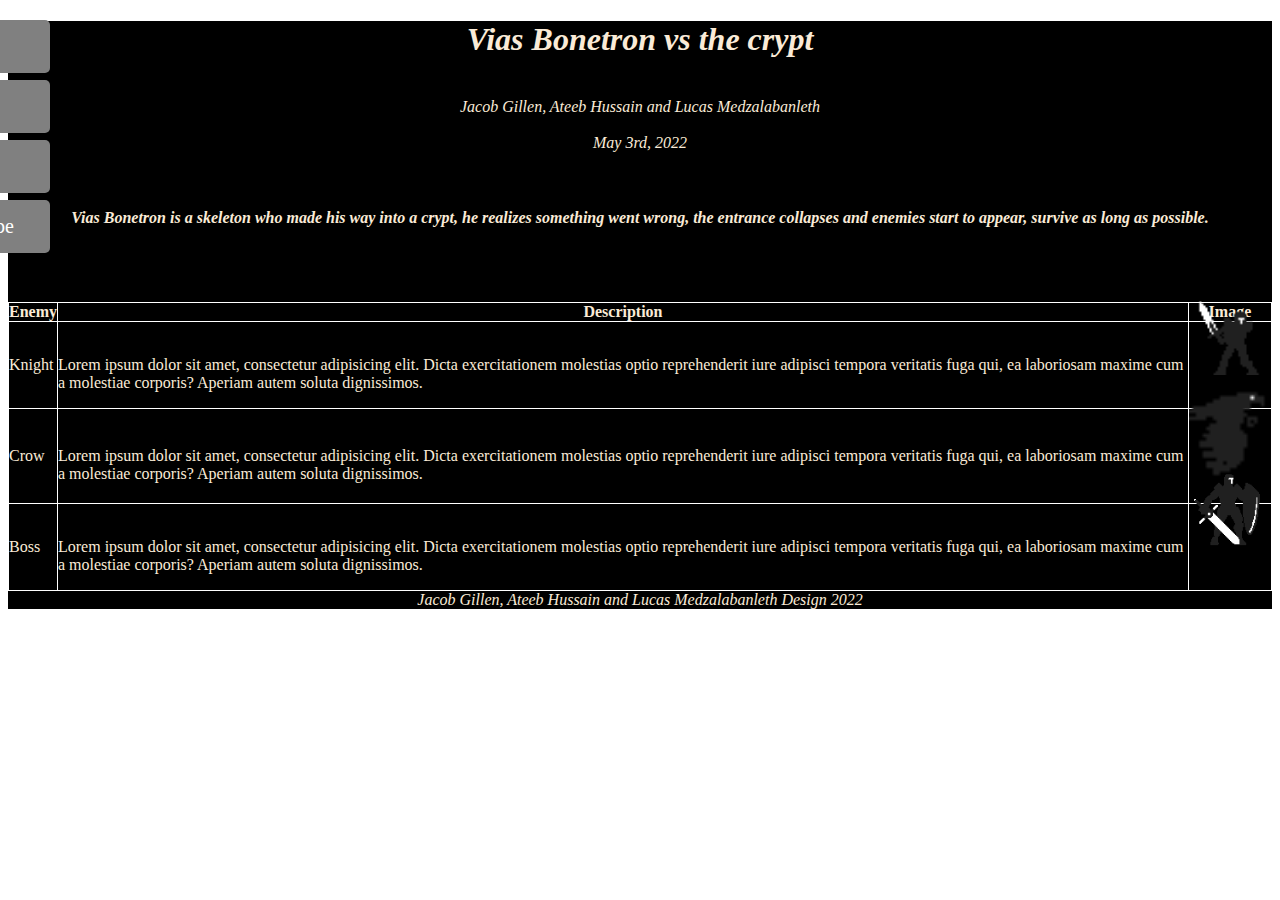
==== index.html @ 237847d1 "init commit" ====
<!DOCTYPE html>
 <!-- This is the first thing viewers will see when they open the link. -->
<html style="background-color: white">
    <head>
          <link rel="stylesheet" href="styles.css">
     </head>
    
    <body>
          <header><center><h1><i>Vias Bonetron vs the crypt</i></h1></center></header>
          <br>
          <header><center><i>Jacob Gillen, Ateeb Hussain and Lucas Medzalabanleth</i></center></header>
          <br>
          <center><span><i>May 3rd, 2022</i></span></center>
          <br>
          <br>
          <span><center><h4><i>Vias Bonetron is a skeleton who made his way into a crypt, he realizes something went wrong, the entrance collapses and enemies start to appear, survive as long as possible.</i></h4></center></span>
          <br>
          <!-- Allows for the creation of a navigation bar which allows us to go from page to page. -->
          <div id="mySidenav" class="sidenav">
               <a href="blog.html" id="blog">Blog</a>
               <a href="playing.html" id="playing">Playing</a>
               <a href="about.html" id="about">About</a>
               <a href="subscribe.html" id="subscribe">Subscribe</a>
           </div>
           <br>
           <br>
           <center><table>
            <tr>
              <th>Enemy</th>
              <th>Description</th>
              <th>Image</th>
            </tr>
            <tr>
              <td>Knight</td>
              <td><ul>
              <br>Lorem ipsum dolor sit amet, consectetur adipisicing elit. Dicta exercitationem molestias optio reprehenderit iure adipisci tempora veritatis fuga qui, ea laboriosam maxime cum a molestiae corporis? Aperiam autem soluta dignissimos.
              </ul></td>
              <td><img src="/unnamed (2).png"></td>
            </tr>
            <tr>
              <td>Crow</td>
              <td><ul>
                  <br><span>Lorem ipsum dolor sit amet, consectetur adipisicing elit. Dicta exercitationem molestias optio reprehenderit iure adipisci tempora veritatis fuga qui, ea laboriosam maxime cum a molestiae corporis? Aperiam autem soluta dignissimos.</span>
              </ul></td>
              <td><img src="/unnamed.png"></td>
            </tr>
            <tr>
              <td>Boss</td>
              <td><ul>
                  <br><span>Lorem ipsum dolor sit amet, consectetur adipisicing elit. Dicta exercitationem molestias optio reprehenderit iure adipisci tempora veritatis fuga qui, ea laboriosam maxime cum a molestiae corporis? Aperiam autem soluta dignissimos.</span>
              </ul></td>
              <td><img src="/unnamed (3).png"></td>
            </tr>
          </table>
          </center>
    <footer><center><i>Jacob Gillen, Ateeb Hussain and Lucas Medzalabanleth Design 2022</i></center></footer>
        </body>
</html>
---- styles.css ----
*{
  border:0px;
  padding:0px;
  
}

/* Style the links inside the sidenav */
#mySidenav a {
    position: absolute; /* Position them relative to the browser window */
    left: -80px; /* Position them outside of the screen */
    transition: 0.3s; /* Add transition on hover */
    padding: 15px; /* 15px padding */
    width: 100px; /* Set a specific width */
    text-decoration: none; /* Remove underline */
    font-size: 20px; /* Increase font size */
    color: white; /* White text color */
    border-radius: 0 5px 5px 0; /* Rounded corners on the top right and bottom right side */
  }
  
  #mySidenav a:hover {
    left: 0; /* On mouse-over, make the elements appear as they should */
  }
  
  /* The about link: 20px from the top with a green background */
  #about {
    top: 20px;
    background-color: grey; /* Grey*/
  }
  
  #blog {
    top: 80px;
    background-color: grey; /* Grey*/
  }
  
  #playing{
    top: 140px;
    background-color: grey; /* Grey*/
  }
  
  #subscribe {
    top: 200px;
    background-color: grey; /* Grey*/
  }

  /* Style the tab */
.tab {
  overflow: hidden;
  border: 1px solid #ccc;
  background-color: #f1f1f1;
}

/* Style the buttons that are used to open the tab content */
.tab button {
  background-color: inherit;
  float: left;
  border: none;
  outline: none;
  cursor: pointer;
  padding: 14px 16px;
  transition: 0.3s;
}

/* Change background color of buttons on hover */
.tab button:hover {
  background-color: #ddd;
}

/* Create an active/current tablink class */
.tab button.active {
  background-color: #ccc;
}

/* Style the tab content */
.tabcontent {
  display: none;
  padding: 6px 12px;
  border: 1px solid #ccc;
  border-top: none;
}

/* Chat containers */
.container {
  border: 2px solid #dedede;
  background-color: #f1f1f1;
  border-radius: 5px;
  padding: 10px;
  margin: 10px 0;
}

/* Darker chat container */
.darker {
  border-color: #ccc;
  background-color: #ddd;
}

/* Clear floats */
.container::after {
  content: "";
  clear: both;
  display: table;
}

/* Style images */
.container img {
  float: left;
  max-width: 60px;
  width: 100%;
  margin-right: 20px;
  border-radius: 50%;
}

/* Style the right image */
.container img.right {
  float: right;
  max-width: 60px;
  width: 100%;
  margin-right: 20px;
  border-radius: 50%;
}

/* Style time text */
.time-right {
  float: right;
  color: #aaa;
}

/* Style time text */
.time-left {
  float: left;
  color: #999;
}

/* Button used to open the chat form - fixed at the bottom of the page */
.open-button {
  background-color: #555;
  color: white;
  padding: 16px 20px;
  border: none;
  cursor: pointer;
  opacity: 0.8;
  position: fixed;
  bottom: 23px;
  right: 28px;
  width: 280px;
}

/* The popup chat - hidden by default */
.form-popup {
  display: none;
  position: fixed;
  bottom: 0;
  right: 15px;
  border: 3px solid #f1f1f1;
  z-index: 9;
}

/* Add styles to the form container */
.form-container {
  max-width: 300px;
  padding: 10px;
  background-color: white;
}

/* Full-width textarea */
.form-container textarea {
  width: 100%;
  padding: 15px;
  margin: 5px 0 22px 0;
  border: none;
  background: #f1f1f1;
  resize: none;
  min-height: 200px;
}

/* When the textarea gets focus, do something */
.form-container textarea:focus {
  background-color: #ddd;
  outline: none;
}

/* Set a style for the submit/login button */
.form-container .btn {
  background-color: #04AA6D;
  color: white;
  padding: 16px 20px;
  border: none;
  cursor: pointer;
  width: 100%;
  margin-bottom:10px;
  opacity: 0.8;
}

/* Add a red background color to the cancel button */
.form-container .cancel {
  background-color: red;
}

/* Add some hover effects to buttons */
.form-container .btn:hover, .open-button:hover {
  opacity: 1;
}

img{
  width: 100%;
  height: 110%;
  margin-top: -75px;
  position: relative;
  right: 800;
}

.animal_sq {
  width: 170px;
  height: 200px;
  border: 1px solid black;
  display: inline-block;
  margin: 10px 20px;
  background-size: cover;
  background-position: center;
  background-color: white;
}

.animal_desc {
  font-size: 14px;
  height: 150px;
}

.Birds {
  background-image: url(https://static.scientificamerican.com/sciam/cache/file/7A715AD8-449D-4B5A-ABA2C5D92D9B5A21_source.png);
}

.Mammals{
  background-image: url(https://images.immediate.co.uk/production/volatile/sites/23/2020/01/SupriyaDam_Tiger_04-9368aaa.jpg?quality=90&crop=1px,170px,731px,487px&resize=620,413);
}

.Insects{
  background-image: url(https://images2.minutemediacdn.com/image/upload/c_crop,h_2042,w_3036,x_0,y_73/v1554752078/shape/mentalfloss/istock-483749258.jpg?itok=jW8WsgSU);
}

.Amphibians{
  background-image: url(https://i.natgeofe.com/n/1abfa9bc-c300-4ac3-adf0-76002c030f0f/NationalGeographic_1380992_3x4.jpg);
}

.Fishes{
  background-image: url(https://cdn.mos.cms.futurecdn.net/RY2EpSo74hvYXyAVpTN2Gg.jpg);
}

.Reptiles{
  background-image: url(https://i.natgeofe.com/n/f80a6834-c7d0-4e93-b113-ae708652a527/snakes_01_square.jpg);
}

.content {
  position: absolute; /* Position the background text */
  bottom: 0px; /* At the bottom. Use top:0 to append it to the top */
  background: rgb(0, 0, 0); /* Fallback color */
  background: rgba(0, 0, 0, 0.5); /* Black background with 0.5 opacity */
  color: black; /* Grey text */
  width: 100%; /* Full width */
  height: 100%; /*Full height*/
  padding-top: 450px; /* Some padding */
}

.carousel-item{
  height: 100%;
}

.tabcontent img{
  height: 100px; width: 100px;
}

.London{
  width: 400px;
  height: 275px;
  border: 2px black;
}

table, th, td {
  border: 1px solid white;
  border-collapse: collapse;
  position: relative;
}

body{
  background-color: black;
  color: antiquewhite;
}

.form{
  background-color: black;
}

textarea{
  border: white;
  background-color: black;
  color: white;
}
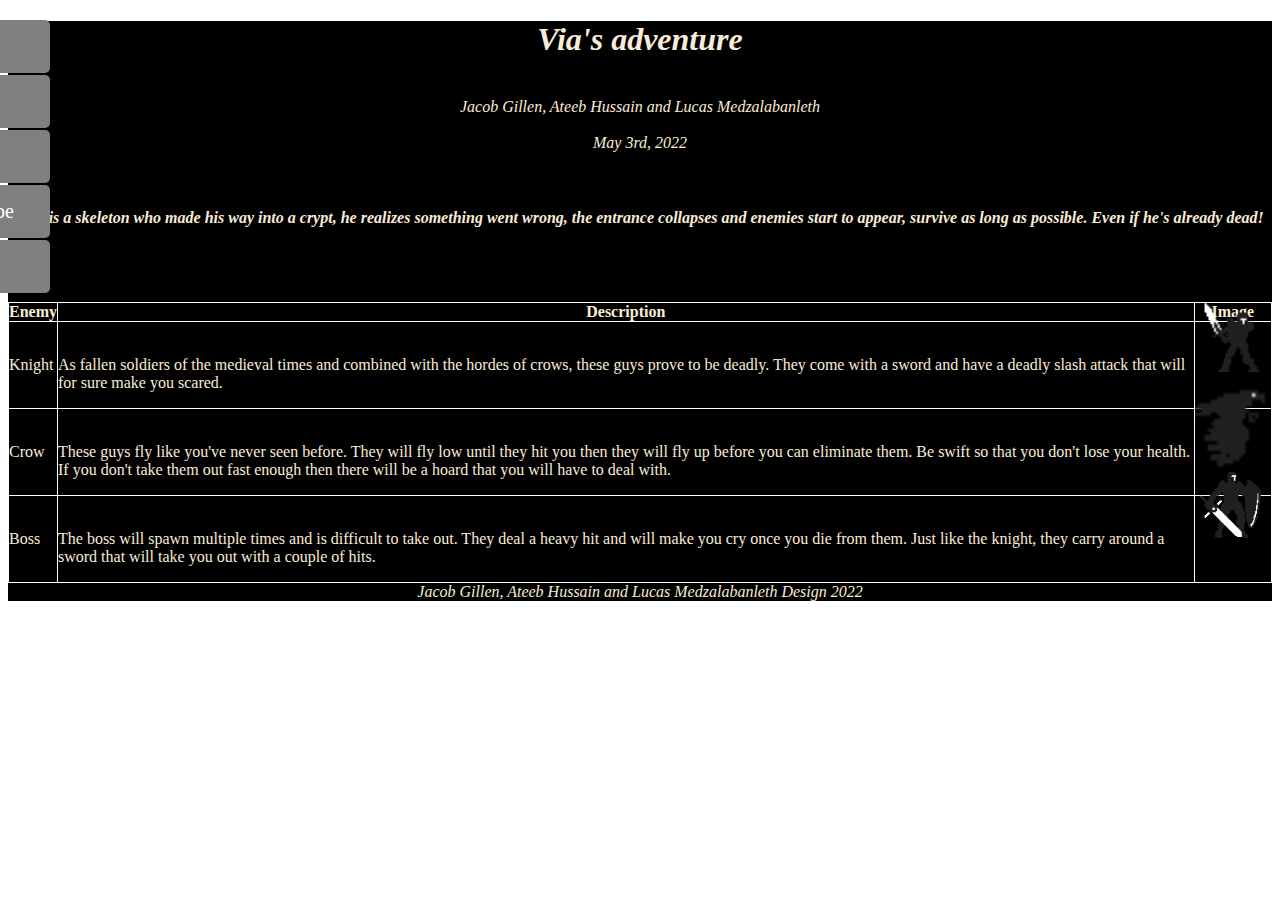
==== commit 4ea9c88f: "Add files via upload" ====
--- a/index.html
+++ b/index.html
@@ -6,14 +6,14 @@
      </head>
     
     <body>
-          <header><center><h1><i>Vias Bonetron vs the crypt</i></h1></center></header>
+          <header><center><h1><i>Via's adventure</i></h1></center></header>
           <br>
           <header><center><i>Jacob Gillen, Ateeb Hussain and Lucas Medzalabanleth</i></center></header>
           <br>
           <center><span><i>May 3rd, 2022</i></span></center>
           <br>
           <br>
-          <span><center><h4><i>Vias Bonetron is a skeleton who made his way into a crypt, he realizes something went wrong, the entrance collapses and enemies start to appear, survive as long as possible.</i></h4></center></span>
+          <span><center><h4><i>Vias is a skeleton who made his way into a crypt, he realizes something went wrong, the entrance collapses and enemies start to appear, survive as long as possible. Even if he's already dead!</i></h4></center></span>
           <br>
           <!-- Allows for the creation of a navigation bar which allows us to go from page to page. -->
           <div id="mySidenav" class="sidenav">
@@ -21,6 +21,7 @@
                <a href="playing.html" id="playing">Playing</a>
                <a href="about.html" id="about">About</a>
                <a href="subscribe.html" id="subscribe">Subscribe</a>
+               <a href="game.html" id="game">Game</a>
            </div>
            <br>
            <br>
@@ -33,21 +34,21 @@
             <tr>
               <td>Knight</td>
               <td><ul>
-              <br>Lorem ipsum dolor sit amet, consectetur adipisicing elit. Dicta exercitationem molestias optio reprehenderit iure adipisci tempora veritatis fuga qui, ea laboriosam maxime cum a molestiae corporis? Aperiam autem soluta dignissimos.
+              <br><span>As fallen soldiers of the medieval times and combined with the hordes of crows, these guys prove to be deadly. They come with a sword and have a deadly slash attack that will for sure make you scared.</span>
               </ul></td>
               <td><img src="/unnamed (2).png"></td>
             </tr>
             <tr>
               <td>Crow</td>
               <td><ul>
-                  <br><span>Lorem ipsum dolor sit amet, consectetur adipisicing elit. Dicta exercitationem molestias optio reprehenderit iure adipisci tempora veritatis fuga qui, ea laboriosam maxime cum a molestiae corporis? Aperiam autem soluta dignissimos.</span>
+                  <br><span>These guys fly like you've never seen before. They will fly low until they hit you then they will fly up before you can eliminate them. Be swift so that you don't lose your health. If you don't take them out fast enough then there will be a hoard that you will have to deal with.</span>
               </ul></td>
               <td><img src="/unnamed.png"></td>
             </tr>
             <tr>
               <td>Boss</td>
               <td><ul>
-                  <br><span>Lorem ipsum dolor sit amet, consectetur adipisicing elit. Dicta exercitationem molestias optio reprehenderit iure adipisci tempora veritatis fuga qui, ea laboriosam maxime cum a molestiae corporis? Aperiam autem soluta dignissimos.</span>
+                  <br><span>The boss will spawn multiple times and is difficult to take out. They deal a heavy hit and will make you cry once you die from them. Just like the knight, they carry around a sword that will take you out with a couple of hits.</span>
               </ul></td>
               <td><img src="/unnamed (3).png"></td>
             </tr>
--- a/styles.css
+++ b/styles.css
@@ -28,19 +28,25 @@
   }
   
   #blog {
-    top: 80px;
+    top: 75px;
     background-color: grey; /* Grey*/
   }
   
   #playing{
-    top: 140px;
+    top: 130px;
     background-color: grey; /* Grey*/
   }
   
   #subscribe {
-    top: 200px;
-    background-color: grey; /* Grey*/
-  }
+    top: 185px;
+    background-color: grey; /* Grey*/
+  }
+
+  #game {
+    top: 240px;
+    background-color: grey; /* Grey*/
+  }
+
 
   /* Style the tab */
 .tab {
